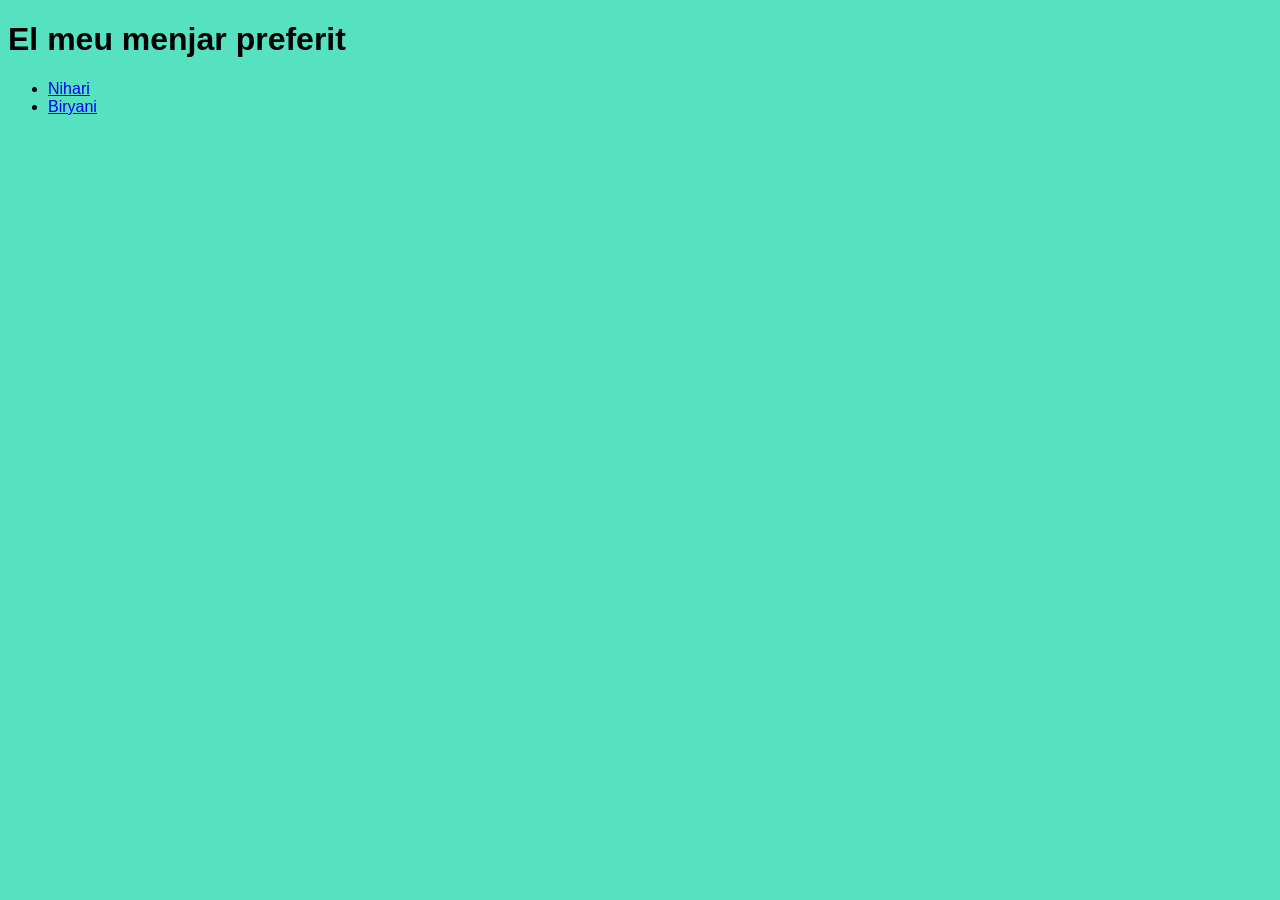
==== 1st/food.html @ 62c84860 "Pràctica HTML nivell inicial" ====
<!DOCTYPE html>
<html lang="en">
<head>
  <meta charset="UTF-8">
  <title>Menjar preferit</title>
  <link rel="stylesheet" href="style.css">
</head>
<body>

<h1>El meu menjar preferit</h1>

<ul>
  <li><a href="Nihari.jpg" target="_blank">Nihari</a></li>
  <li><a href="Biryani.jpg" target="_blank">Biryani</a></li>
</ul>

</body>
</html>
---- 1st/style.css ----
body {
  background-color: rgba(8, 212, 164, 0.681);
  font-family: Arial;
}

h1 {
  color: rgb(0, 0, 0);
}

img {
  width: 300px;
}
.badalona-img {
  width: 500px;
}
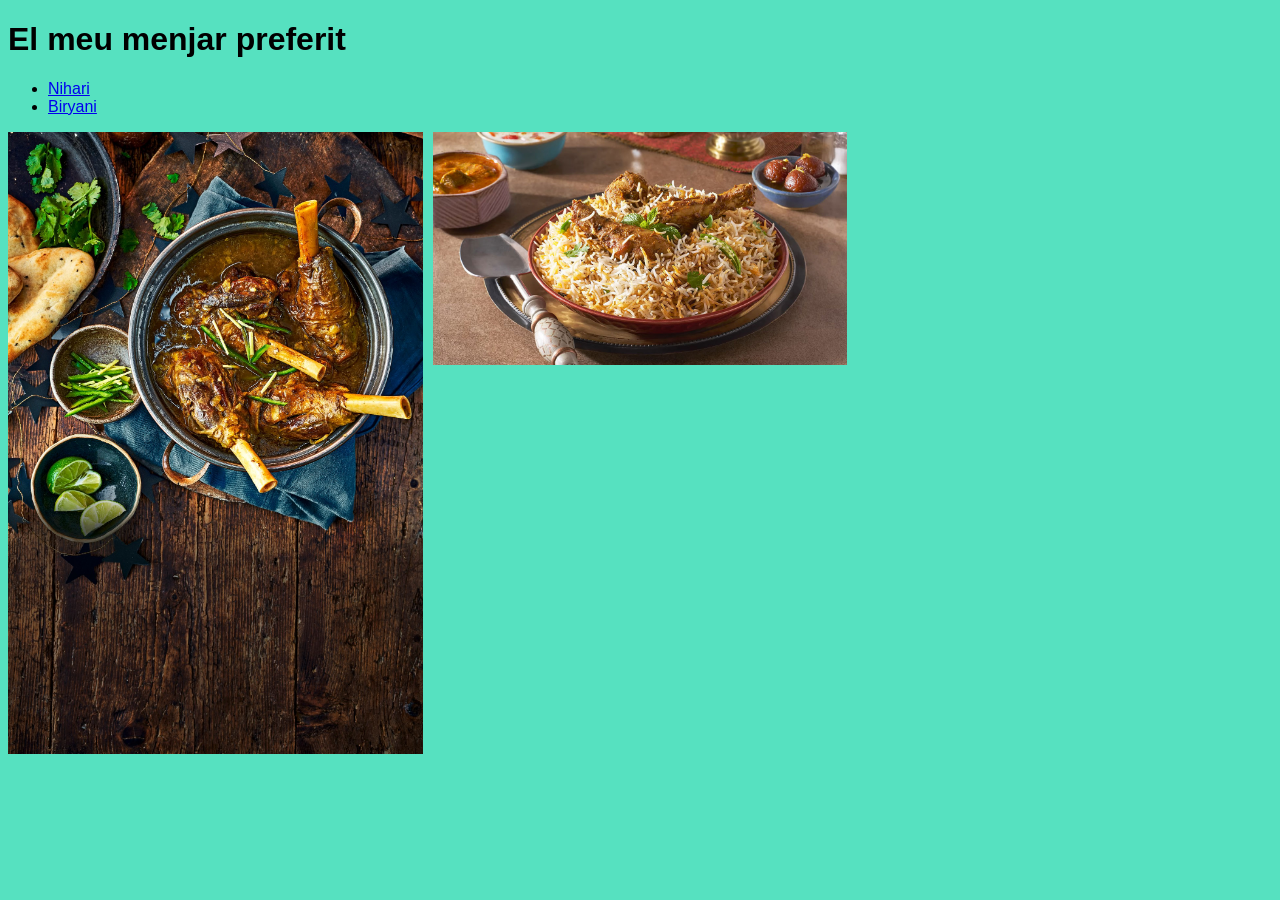
==== commit 4b92f5d4: "2nd" ====
--- a/1st/food.html
+++ b/1st/food.html
@@ -13,6 +13,10 @@
   <li><a href="Nihari.jpg" target="_blank">Nihari</a></li>
   <li><a href="Biryani.jpg" target="_blank">Biryani</a></li>
 </ul>
+<div class="galeria">
+  <img src="Nihari.jpg" alt="Nihari">
+  <img src="Biryani.jpg" alt="Biryani">
+</div>
 
 </body>
 </html>
--- a/1st/style.css
+++ b/1st/style.css
@@ -12,4 +12,13 @@
 }
 .badalona-img {
   width: 500px;
+}
+.galeria {
+  display: grid;
+  grid-template-columns: 1fr 1fr 1fr;
+  gap: 10px;
+}
+
+.galeria img {
+  width: 100%;
 }
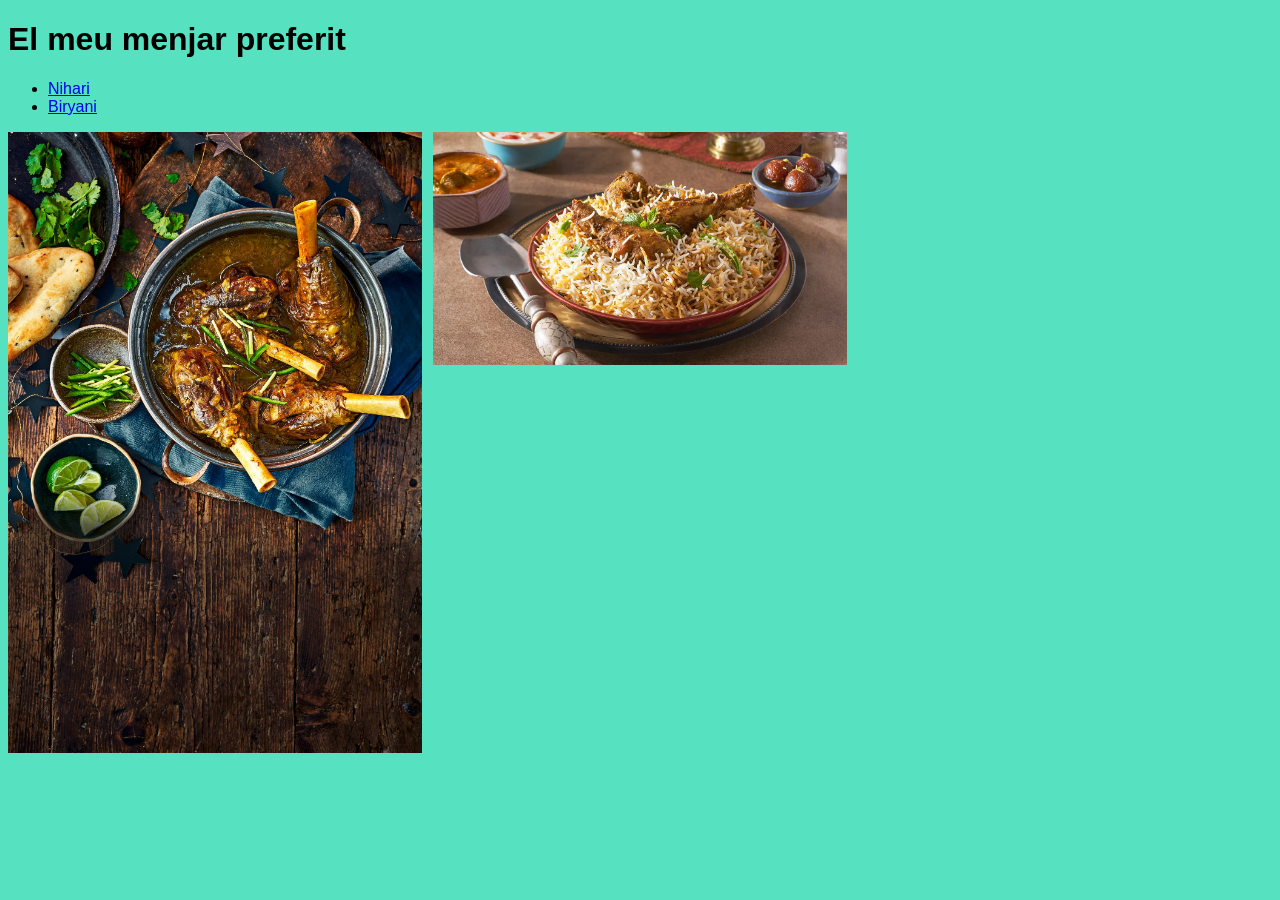
==== commit cdafbf67: "new update" ====
--- a/1st/food.html
+++ b/1st/food.html
@@ -10,12 +10,12 @@
 <h1>El meu menjar preferit</h1>
 
 <ul>
-  <li><a href="Nihari.jpg" target="_blank">Nihari</a></li>
-  <li><a href="Biryani.jpg" target="_blank">Biryani</a></li>
+  <li><a href="images/Nihari.jpg" target="_blank">Nihari</a></li>
+  <li><a href="images/Biryani.jpg" target="_blank">Biryani</a></li>
 </ul>
 <div class="galeria">
-  <img src="Nihari.jpg" alt="Nihari">
-  <img src="Biryani.jpg" alt="Biryani">
+  <img src="images/Nihari.jpg" alt="Nihari">
+  <img src="images/Biryani.jpg" alt="Biryani">
 </div>
 
 </body>
--- a/1st/style.css
+++ b/1st/style.css
@@ -16,7 +16,7 @@
 .galeria {
   display: grid;
   grid-template-columns: 1fr 1fr 1fr;
-  gap: 10px;
+  gap: 11px;
 }
 
 .galeria img {
